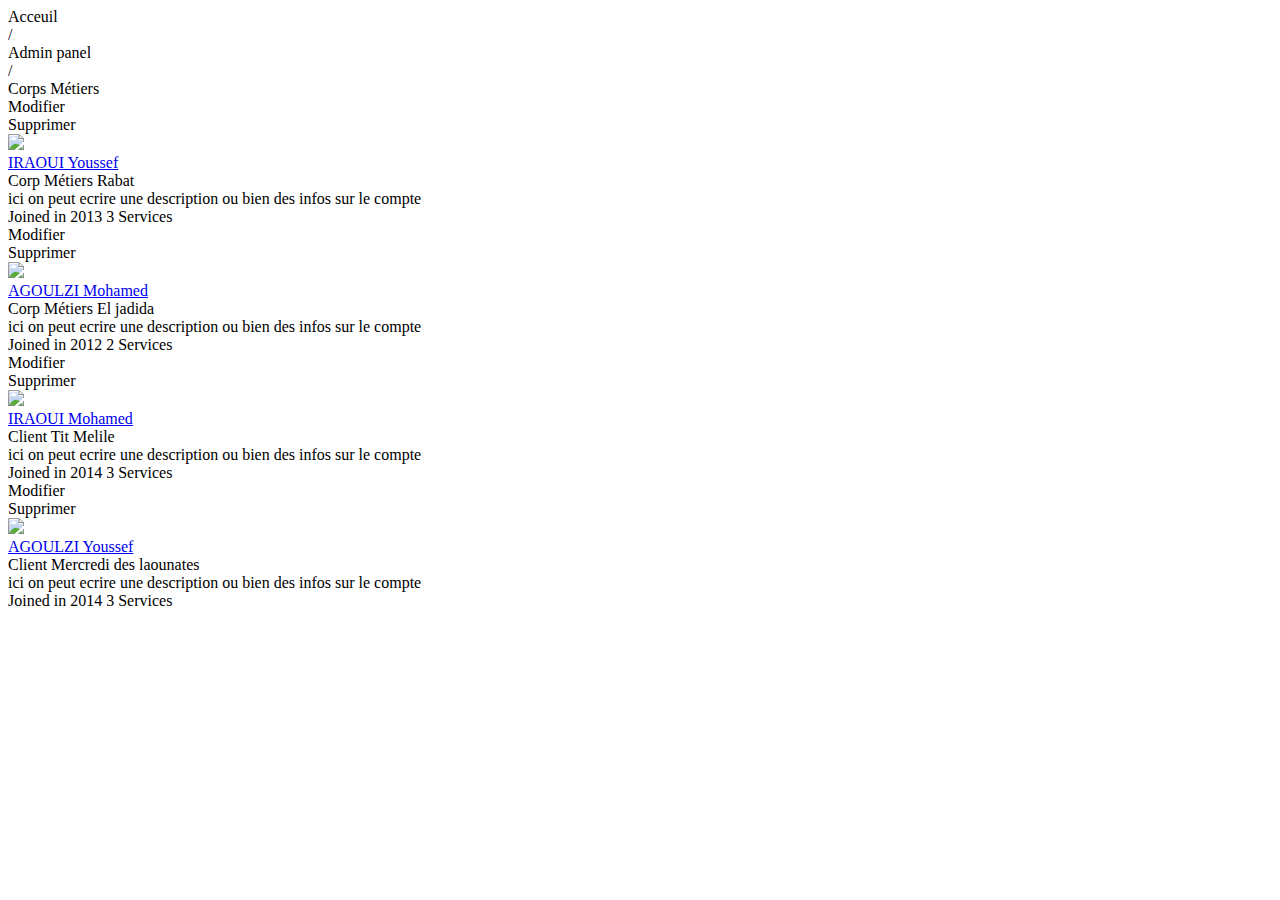
==== corpmetiers-list.html @ 75812adf "admin panel page : listing users" ====
<!DOCTYPE html>
<html>
<head>
  <meta name="viewport" content="width=device-width, initial-scale=1.0">

  <link rel="stylesheet" type="text/css" href="semantic/semantic.min.css">
  <link rel="stylesheet" type="text/css" href="css/custom.css">
<meta http-equiv="Content-Type" content="text/html; charset=UTF-8" />

  <title>E-Services | Admin panel </title>
</head>
<body>
<!-- hadi headerrrr -->
  
<!-- salina header -->
<!-- hna nbdaw section jdida -->
<section class="margin-top">
  <div class="container ui grid four column">
    <!-- ha breadcrumbs -->

<div class="row margin-top-10">
    <div class="ui breadcrumb">
    <a class="section">Acceuil</a>
    <div class="divider"> / </div>
    <a class="section">Admin panel</a>
    <div class="divider"> / </div>
    <div class="section active">Corps Métiers</div>
  </div>
</div>
<div class="row">
  <div class="row">
   </div> 
  <div class="ui items sixteen wide column">
  <div class="ui link special cards">
       
  <div class="card">
     <div class="blurring dimmable image">
      <div class="ui dimmer">
        <div class="content">
          <div class="center">
            <div class="ui inverted button"><i class="configure icon"></i> Modifier</div>
            <div class="ui inverted red button"><i class="trash icon"></i> Supprimer</div>

          </div>
        </div>
      </div>
     <img src="img/1.png">
    </div>
    <div class="content">
      <a class="header " href="http://facebook.com">IRAOUI Youssef</a>
      <div class="meta">
        <a>Corp Métiers</a>
        <span class="right floated">Rabat</span>
      </div>
      <div class="description">
        ici on peut ecrire une description ou bien des infos sur le compte
      </div>
    </div>
    <div class="extra content">
      <span class="right floated">
        Joined in 2013
      </span>
      <span>
        <i class="configure icon"></i>
        3 Services
      </span>
    </div>
  </div>
    <div class="card">
     <div class="blurring dimmable image">
      <div class="ui dimmer">
        <div class="content">
          <div class="center">
            <div class="ui inverted button"><i class="configure icon"></i> Modifier</div>
            <div class="ui inverted red button"><i class="trash icon"></i> Supprimer</div>

          </div>
        </div>
      </div>
     <img src="img/2.png">
    </div>
    <div class="content">
      <a class="header " href="http://facebook.com">AGOULZI Mohamed</a>
      <div class="meta">
        <a>Corp Métiers</a>
        <span class="right floated">El jadida</span>
      </div>
      <div class="description">
        ici on peut ecrire une description ou bien des infos sur le compte
      </div>
    </div>
    <div class="extra content">
      <span class="right floated">
        Joined in 2012
      </span>
      <span>
        <i class="configure icon"></i>
        2 Services
      </span>
    </div>
  </div>
    <div class="card">
     <div class="blurring dimmable image">
      <div class="ui dimmer">
        <div class="content">
          <div class="center">
            <div class="ui inverted button"><i class="configure icon"></i> Modifier</div>
            <div class="ui inverted red button"><i class="trash icon"></i> Supprimer</div>

          </div>
        </div>
      </div>
     <img src="img/user.png">
    </div>
    <div class="content">
      <a class="header " href="http://facebook.com">IRAOUI Mohamed</a>
      <div class="meta">
        <a>Client</a>
        <span class="right floated">Tit Melile</span>
      </div>
      <div class="description">
        ici on peut ecrire une description ou bien des infos sur le compte
      </div>
    </div>
    <div class="extra content">
      <span class="right floated">
        Joined in 2014
      </span>
      <span>
        <i class="configure icon"></i>
        3 Services
      </span>
    </div>
  </div>
  <div class="card">
     <div class="blurring dimmable image">
      <div class="ui dimmer">
        <div class="content">
          <div class="center">
            <div class="ui inverted button"><i class="configure icon"></i> Modifier</div>
            <div class="ui inverted red button"><i class="trash icon"></i> Supprimer</div>

          </div>
        </div>
      </div>
     <img src="img/user.png">
    </div>
    <div class="content">
        <a class="header" href="http://facebook.com">AGOULZI Youssef</a>
      <div class="meta">
        <a>Client</a>
        <span class="right floated">Mercredi des laounates</span>
      </div>
      <div class="description">
        ici on peut ecrire une description ou bien des infos sur le compte
      </div>
    </div>
    <div class="extra content">
      <span class="right floated">
        Joined in 2014
      </span>
      <span>
        <i class="configure icon"></i>
        3 Services
      </span>
    </div>
  </div>
</div>

</div>
</div>
</div>
</section>

<!-- hadi footer -->

 <!-- o daba salina footer -->
 <!-- modal connexion -->
 
<!-- modal signup -->

  <script
  src="https://code.jquery.com/jquery-3.1.1.min.js"
  integrity="sha256-hVVnYaiADRTO2PzUGmuLJr8BLUSjGIZsDYGmIJLv2b8="
  crossorigin="anonymous"></script>
<script src="semantic/semantic.min.js"></script>
<script src="semantic/components/calendar.min.js"></script>
<script src="js/custom.js"></script>
</body>
</html>
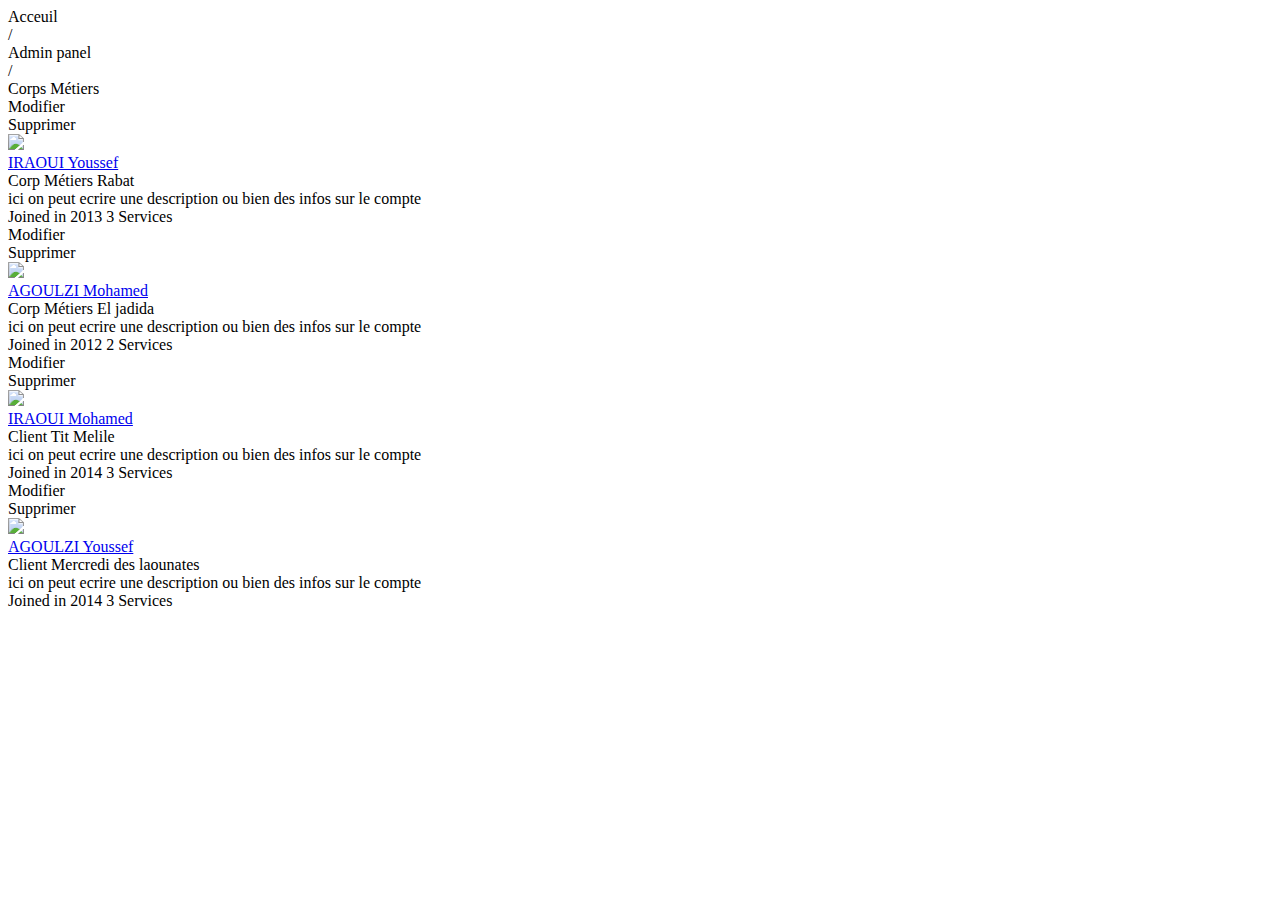
==== commit 714aa835: "Update corpmetiers-list.html" ====
--- a/corpmetiers-list.html
+++ b/corpmetiers-list.html
@@ -11,7 +11,7 @@
 </head>
 <body>
 <!-- hadi headerrrr -->
-  
+  <!-- IRAOUI TYJAREB -->
 <!-- salina header -->
 <!-- hna nbdaw section jdida -->
 <section class="margin-top">
@@ -187,4 +187,4 @@
 <script src="semantic/components/calendar.min.js"></script>
 <script src="js/custom.js"></script>
 </body>
-</html>+</html>
